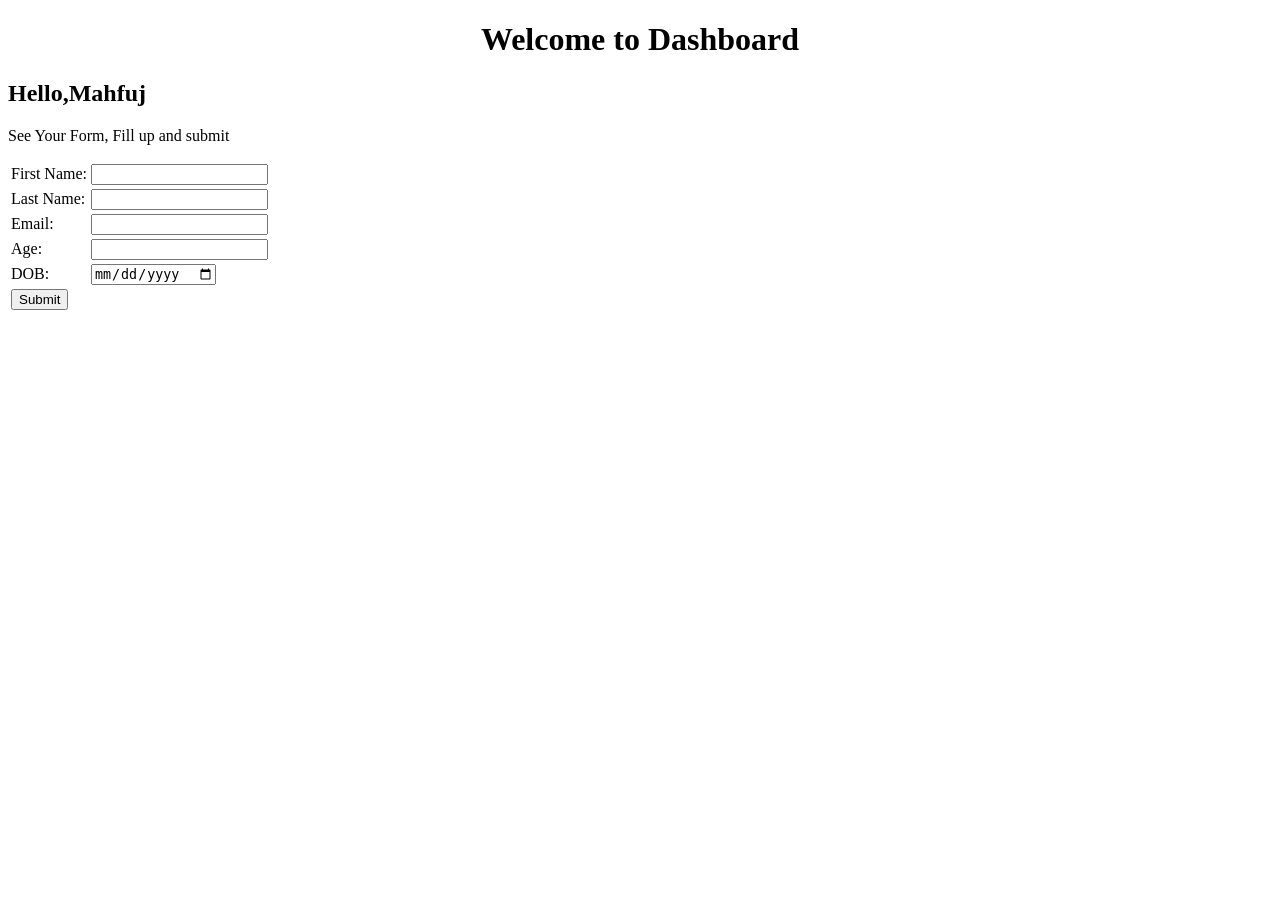
==== Code_1/index.html @ 5cab4794 "initial commit and added file" ====
<!DOCTYPE html>
<html lang="en">
<head>
    <meta charset="UTF-8">
    <meta name="viewport" content="width=device-width, initial-scale=1.0">
    
    <title>
        Mahfuj
    </title>
    <body>
        <center>
            <h1>Welcome to Dashboard</h1>
        </center>

        <h2>Hello,Mahfuj</h2>
        <p>See Your Form, Fill up and submit</p>

       <form>
        <table>
            <tr>
                <td>
                    First Name:
                </td>
                <td>
                    <input type="text">
                </td>
            </tr>
<tr>
    <td>
        Last Name: 
    </td>
    <td>
        <input type="text">
    </td>
</tr>
<tr>
    <td>
        Email: 
    </td>
    <td>
        <input type="email">
    </td>
</tr>
<tr>
    <td>
        Age:
    </td>
    <td>
        <input type="number">
    </td>
</tr>
<tr>
    <td>
        DOB:
    </td>
    <td>
        <input type="date">
    </td>
</tr>
<tr>
    <td>
        <input type="submit">
    </td>
</tr>
        </table>
       </form>


</head>
<body>
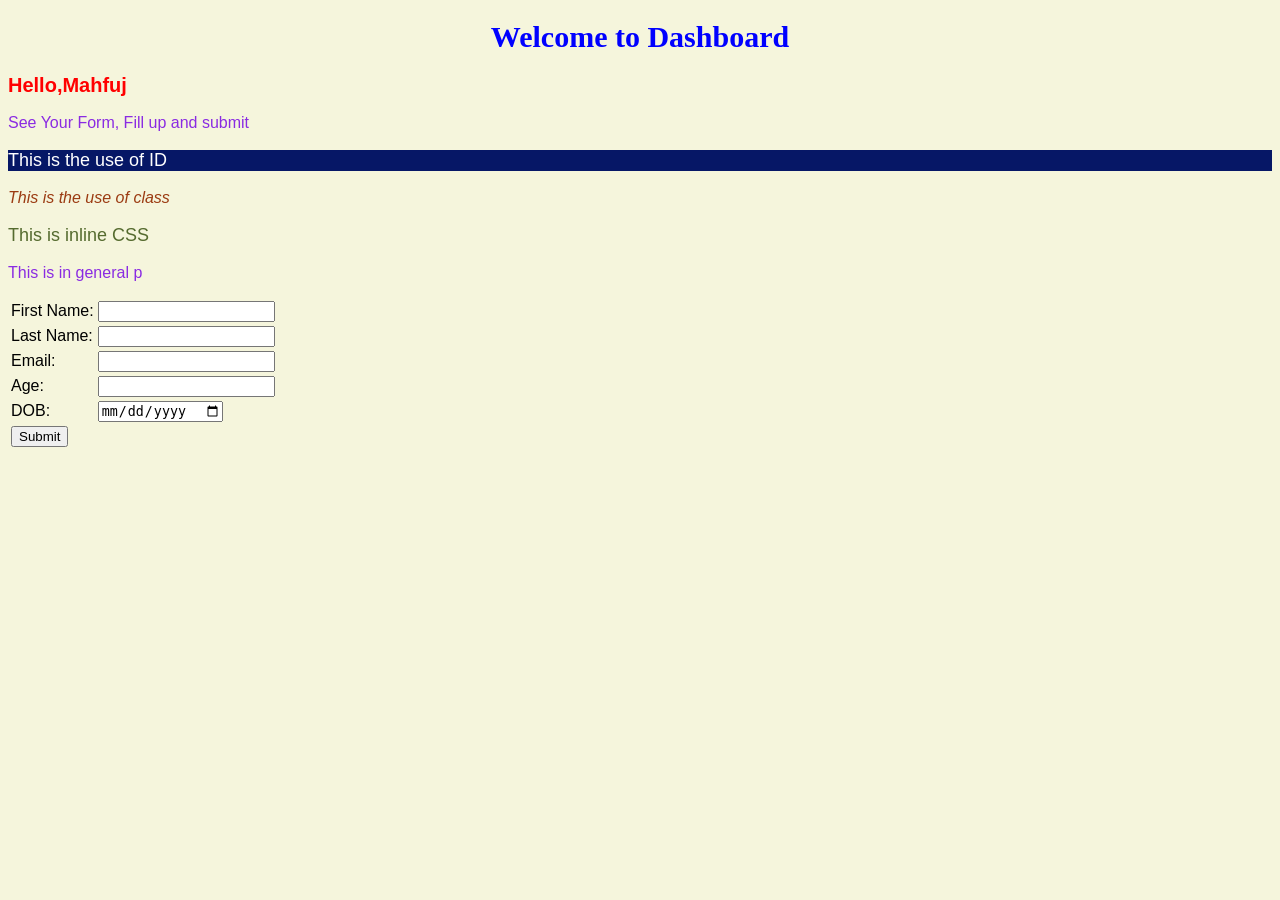
==== commit 41cb69e0: "add lab task 1" ====
--- a/Code_1/index.html
+++ b/Code_1/index.html
@@ -14,6 +14,61 @@
 
         <h2>Hello,Mahfuj</h2>
         <p>See Your Form, Fill up and submit</p>
+
+        <p id="para">This is the use of ID</p>
+ 
+     <p class="para1">This is the use of class</p>
+ 
+      <p style="color: darkolivegreen; font-size: large;">This is inline CSS</p>
+      <p>
+        This is in general p
+      </p>
+ 
+  <style>
+ 
+h1{
+ 
+    font-family: 'Times New Roman', Times, serif;
+    color: blue;
+    font-size: 30px;
+}
+ 
+h2
+{
+ 
+    font-family: 'Lucida Sans', 'Lucida Sans Regular', 'Lucida Grande', 'Lucida Sans Unicode', Geneva, Verdana, sans-serif;
+    font-size: 20px;
+    color: red;
+}
+ 
+body
+{
+background-color: beige;
+font-family: Arial, Helvetica, sans-serif;
+ 
+}
+ 
+#para{
+ 
+    color: rgb(255, 255, 255);
+    font-size: large;
+    background-color: rgb(6, 23, 102);
+}
+ 
+.para1{
+ 
+    color: rgb(155, 59, 18);
+    font-size: medium;
+font-family: 'Trebuchet MS', 'Lucida Sans Unicode', 'Lucida Grande', 'Lucida Sans', Arial, sans-serif;
+font-style: italic;
+ 
+}
+ 
+p{
+    color: blueviolet;
+}
+ 
+  </style>  
 
        <form>
         <table>
